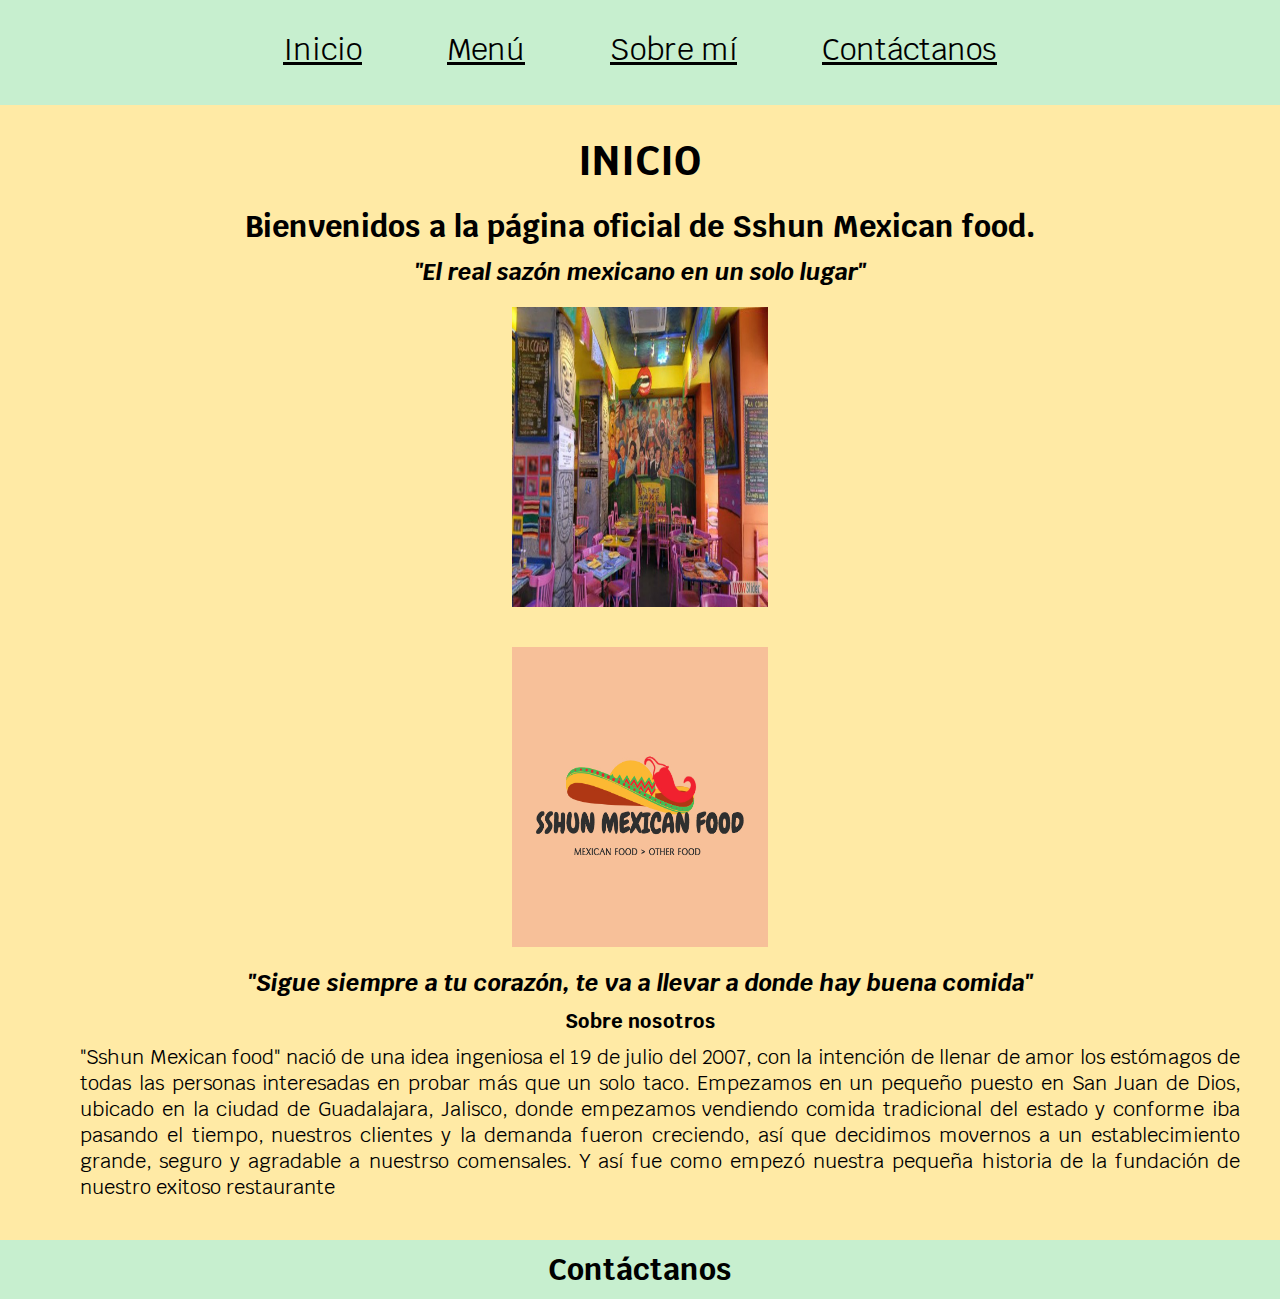
==== index.html @ 9616d327 "se cambio de lugar las imagenes, se agrego borde a la foto de la pagina sobre mi, se modifico el par" ====
<!DOCTYPE html>
<html lang="es" xmlns="http://www.w3.org/1999/xhtml">
<head>
  <!--Libreria para acentos-->
  <meta charset="utf-8">
  <!--Libreria para vincular css-->
  <link href="./estilo.css" type="text/css" rel="stylesheet"/>
  <title>SshunMexicanFood</title>
  <!--Font awesome-->
  <link rel="stylesheet" href="https://use.fontawesome.com/releases/v5.4.1/css/all.css" integrity="sha384-5sAR7xN1Nv6T6+dT2mhtzEpVJvfS3NScPQTrOxhwjIuvcA67KV2R5Jz6kr4abQsz" crossorigin="anonymous">
  <link rel="stylesheet" href="https://use.fontawesome.com/releases/v5.4.1/css/all.css" integrity="sha384-5sAR7xN1Nv6T6+dT2mhtzEpVJvfS3NScPQTrOxhwjIuvcA67KV2R5Jz6kr4abQsz" crossorigin="anonymous">
  <link rel="stylesheet" href="https://use.fontawesome.com/releases/v5.4.1/css/all.css" integrity="sha384-5sAR7xN1Nv6T6+dT2mhtzEpVJvfS3NScPQTrOxhwjIuvcA67KV2R5Jz6kr4abQsz" crossorigin="anonymous">
  <link rel="stylesheet" href="https://use.fontawesome.com/releases/v5.4.1/css/all.css" integrity="sha384-5sAR7xN1Nv6T6+dT2mhtzEpVJvfS3NScPQTrOxhwjIuvcA67KV2R5Jz6kr4abQsz" crossorigin="anonymous">
  <!--Google fonts-->
  <link href="https://fonts.googleapis.com/css?family=Krub|Lato" rel="stylesheet">
</head>
<body>
  <header>
    <nav>
      <a href="#inicio">Inicio</a>
      <a href="menu.html">Menú</a>
      <a href="sobremi.html">Sobre mí</a>
      <a href="#Contacto">Contáctanos</a>
    </nav>
</header>
<div id="inicio">
  <h1>INICIO</h1>
  <h2>Bienvenidos a la página oficial de Sshun Mexican food.</h2>
  <h3>"El real sazón mexicano en un solo lugar"</h3>
<div class="container">
  <img class="logo"src="instalaciones.jpg" alt="instalaciones del restaurante"/>
</div>
<div class="container">
  <img class="logo" src="logo1.jpg" alt="logo"/>
</div>
</div>
  <h3>"Sigue siempre a tu corazón, te va a llevar a donde hay buena comida"</h3>
  <h4>Sobre nosotros</h4>
  <p>"Sshun Mexican food" nació de una idea ingeniosa el 19 de julio del 2007, con la intención de llenar de amor los estómagos de todas las personas interesadas en probar más que un solo taco.
      Empezamos en un pequeño puesto en San Juan de Dios, ubicado en la ciudad de Guadalajara, Jalisco, donde empezamos vendiendo comida tradicional del estado y conforme iba pasando el
      tiempo, nuestros clientes y la demanda fueron creciendo, así que decidimos movernos a un establecimiento grande, seguro y agradable a nuestrso comensales. Y así fue como empezó nuestra pequeña historia de la fundación de nuestro exitoso restaurante</p>
<footer>
  <div id="Contacto">
    <h2>Contáctanos</h2>
    <a href="https://github.com/PaulaSshun" target="_blank" class="fab fa-github"></a>
    <a href="https://www.facebook.com/yumdeliver/" target="_blank" class="fab fa-facebook-square"></a>
    <a href="https://www.youtube.com/watch?v=ilUCwLLdltQ" target="_blank" class="fab fa-youtube-square"></a>
    <a href="https://twitter.com/?lang=es" target="_blank" class="fab fa-twitter"></a>
    </div>
  </footer>
  </body>
</html>
---- estilo.css ----
* {
  margin: 0;
  padding: 0;
}
body {
  background-color: #ffeaa5;
  text-align: center;
  font-size: 20px;
  font-family: 'Lato', sans-serif;
  font-family: 'Krub', sans-serif;
}
header {
  background-color: #c7efcf;
  position: static;
  width: 100%;
  height: 80%;
  margin-bottom: 20px;
}
header nav a {
  color: #000000;
  overflow: hidden;
  display: inline-block;
  margin: 20px;
  padding: 10px 20px;
  font-size: 30px;
}
header nav a:hover {
  background-color: #eef5db;
  border-radius: 50px;
}

h1,h2,h4{
  padding: 10px;
}
h3 {
  font-style: italic;
}
p {
  padding-left: 40px;
  margin-left: 40px;
  margin-right: 40px;
  border-left: 40px;
  padding-bottom: 40px;
  text-align: justify;

}
#inicio {
  margin: auto;
  margin-top: 20px;
}
.container {
  display: flex;
  height: auto;
  width: 100%;
  flex-direction: row;
  justify-content: space-around;

}
.logo {
  width: 20%;
  height: 300px;
  margin: 20px;
  box-sizing: border-box;
  display: flex;
  flex-direction: row;
  flex-flow: row;

  /*
  margin: auto;
  display: block;
*/
}

footer {
  background-color: #c7efcf;
  position: static;
  width: 100%;
  left: 0;
  bottom: 0;
  overflow: hidden;
}
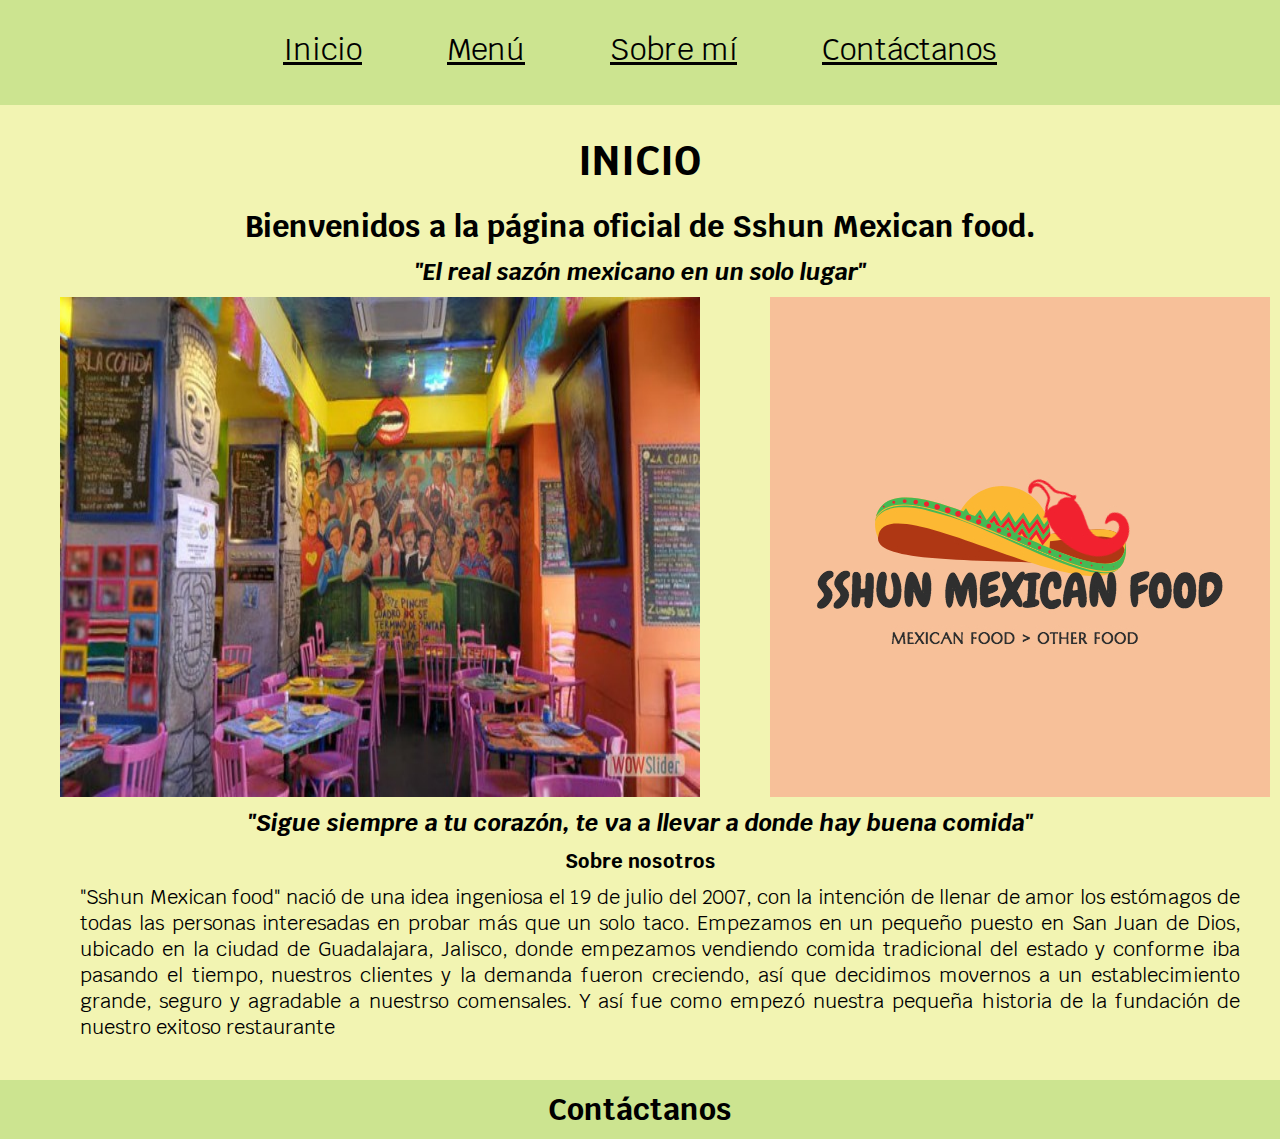
==== commit 6f202f12: "cambie el fondo de la pagina, arregle de posicion a las imagenes, usando flex box" ====
--- a/index.html
+++ b/index.html
@@ -27,13 +27,15 @@
   <h1>INICIO</h1>
   <h2>Bienvenidos a la página oficial de Sshun Mexican food.</h2>
   <h3>"El real sazón mexicano en un solo lugar"</h3>
+</div>
+<section>
 <div class="container">
   <img class="logo"src="instalaciones.jpg" alt="instalaciones del restaurante"/>
 </div>
 <div class="container">
   <img class="logo" src="logo1.jpg" alt="logo"/>
 </div>
-</div>
+</section>
   <h3>"Sigue siempre a tu corazón, te va a llevar a donde hay buena comida"</h3>
   <h4>Sobre nosotros</h4>
   <p>"Sshun Mexican food" nació de una idea ingeniosa el 19 de julio del 2007, con la intención de llenar de amor los estómagos de todas las personas interesadas en probar más que un solo taco.
--- a/estilo.css
+++ b/estilo.css
@@ -1,17 +1,16 @@
-
 * {
   margin: 0;
   padding: 0;
 }
 body {
-  background-color: #ffeaa5;
+  background-color: #f2f4b2;
   text-align: center;
   font-size: 20px;
   font-family: 'Lato', sans-serif;
   font-family: 'Krub', sans-serif;
 }
 header {
-  background-color: #c7efcf;
+  background-color: #cce490;
   position: static;
   width: 100%;
   height: 80%;
@@ -50,30 +49,32 @@
   margin-top: 20px;
 }
 .container {
-  display: flex;
-  height: auto;
-  width: 100%;
-  flex-direction: row;
-  justify-content: space-around;
-
-}
-.logo {
-  width: 20%;
-  height: 300px;
-  margin: 20px;
-  box-sizing: border-box;
+  padding: 10px;
   display: flex;
   flex-direction: row;
   flex-flow: row;
-
+  justify-content: center;
+}
+.logo {
+  display: flex;
+  box-sizing: border-box;
+  margin: auto;
+  flex-flow: row;
+  width: 100%;
+  height: 100%;
+  padding-left: 50px;
   /*
   margin: auto;
   display: block;
 */
 }
+section {
+  display: flex;
+  flex-direction: row;
+}
 
 footer {
-  background-color: #c7efcf;
+  background-color: #cce490;
   position: static;
   width: 100%;
   left: 0;
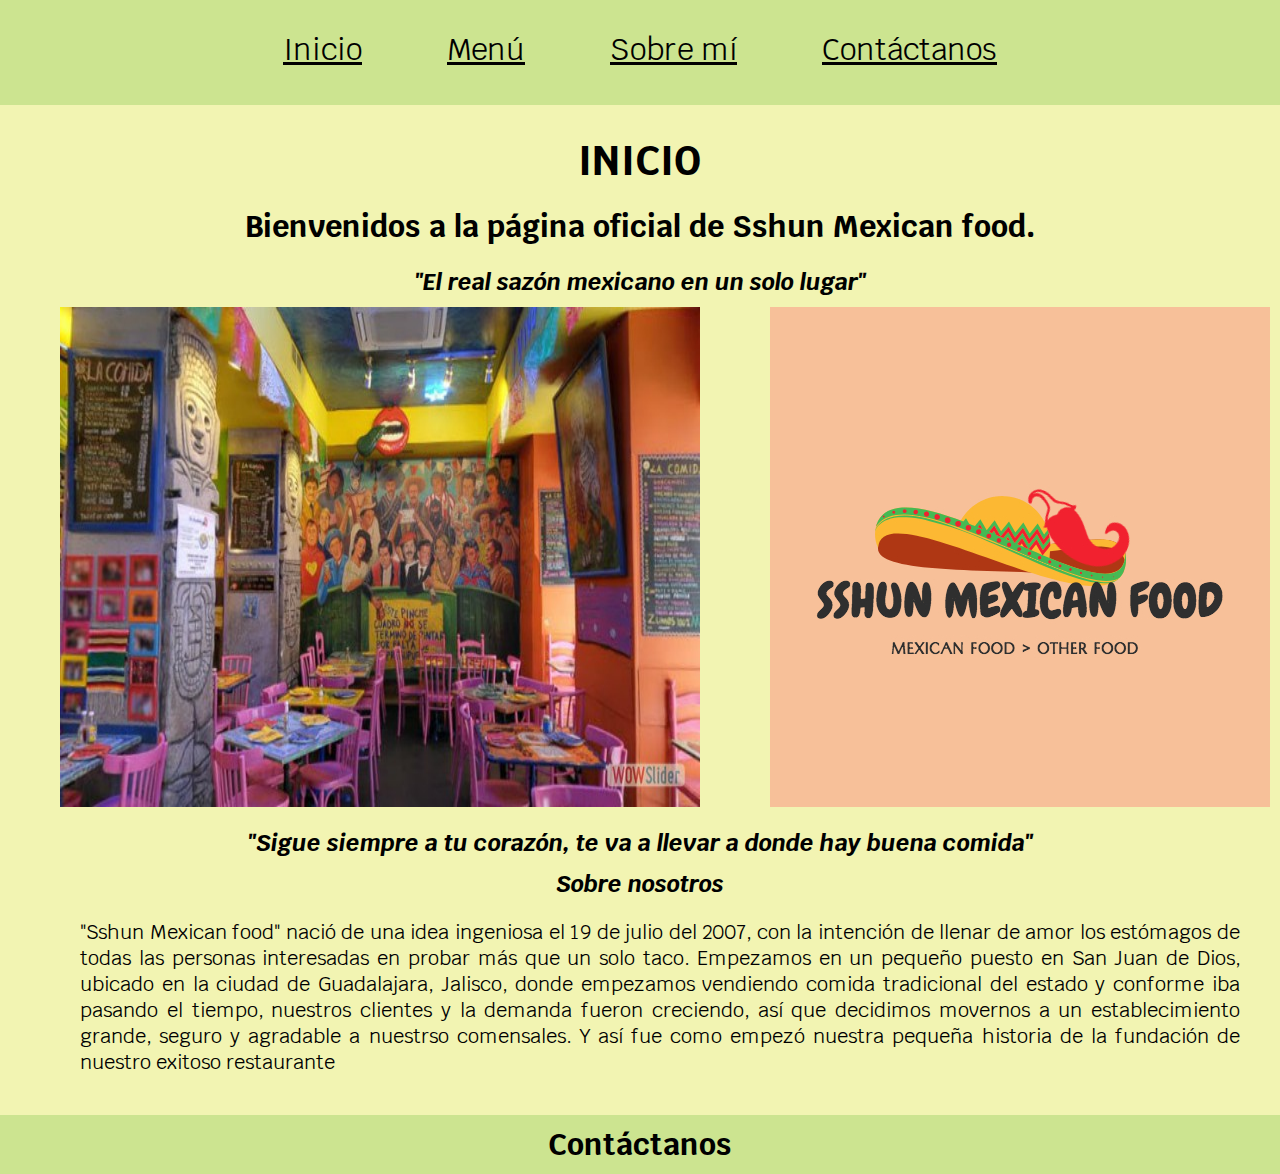
==== commit a2db4831: "se cambio el h4 por h3 en index y se corrigio en el parrafo medidas" ====
--- a/index.html
+++ b/index.html
@@ -37,7 +37,7 @@
 </div>
 </section>
   <h3>"Sigue siempre a tu corazón, te va a llevar a donde hay buena comida"</h3>
-  <h4>Sobre nosotros</h4>
+  <h3>Sobre nosotros</h3>
   <p>"Sshun Mexican food" nació de una idea ingeniosa el 19 de julio del 2007, con la intención de llenar de amor los estómagos de todas las personas interesadas en probar más que un solo taco.
       Empezamos en un pequeño puesto en San Juan de Dios, ubicado en la ciudad de Guadalajara, Jalisco, donde empezamos vendiendo comida tradicional del estado y conforme iba pasando el
       tiempo, nuestros clientes y la demanda fueron creciendo, así que decidimos movernos a un establecimiento grande, seguro y agradable a nuestrso comensales. Y así fue como empezó nuestra pequeña historia de la fundación de nuestro exitoso restaurante</p>
--- a/estilo.css
+++ b/estilo.css
@@ -29,11 +29,12 @@
   border-radius: 50px;
 }
 
-h1,h2,h4{
+h1,h2{
   padding: 10px;
 }
 h3 {
   font-style: italic;
+  padding-top: 10px;
 }
 p {
   padding-left: 40px;
@@ -41,6 +42,7 @@
   margin-right: 40px;
   border-left: 40px;
   padding-bottom: 40px;
+  padding-top: 20px;
   text-align: justify;
 
 }
@@ -53,7 +55,6 @@
   display: flex;
   flex-direction: row;
   flex-flow: row;
-  justify-content: center;
 }
 .logo {
   display: flex;
@@ -71,6 +72,7 @@
 section {
   display: flex;
   flex-direction: row;
+  justify-content: center;
 }
 
 footer {
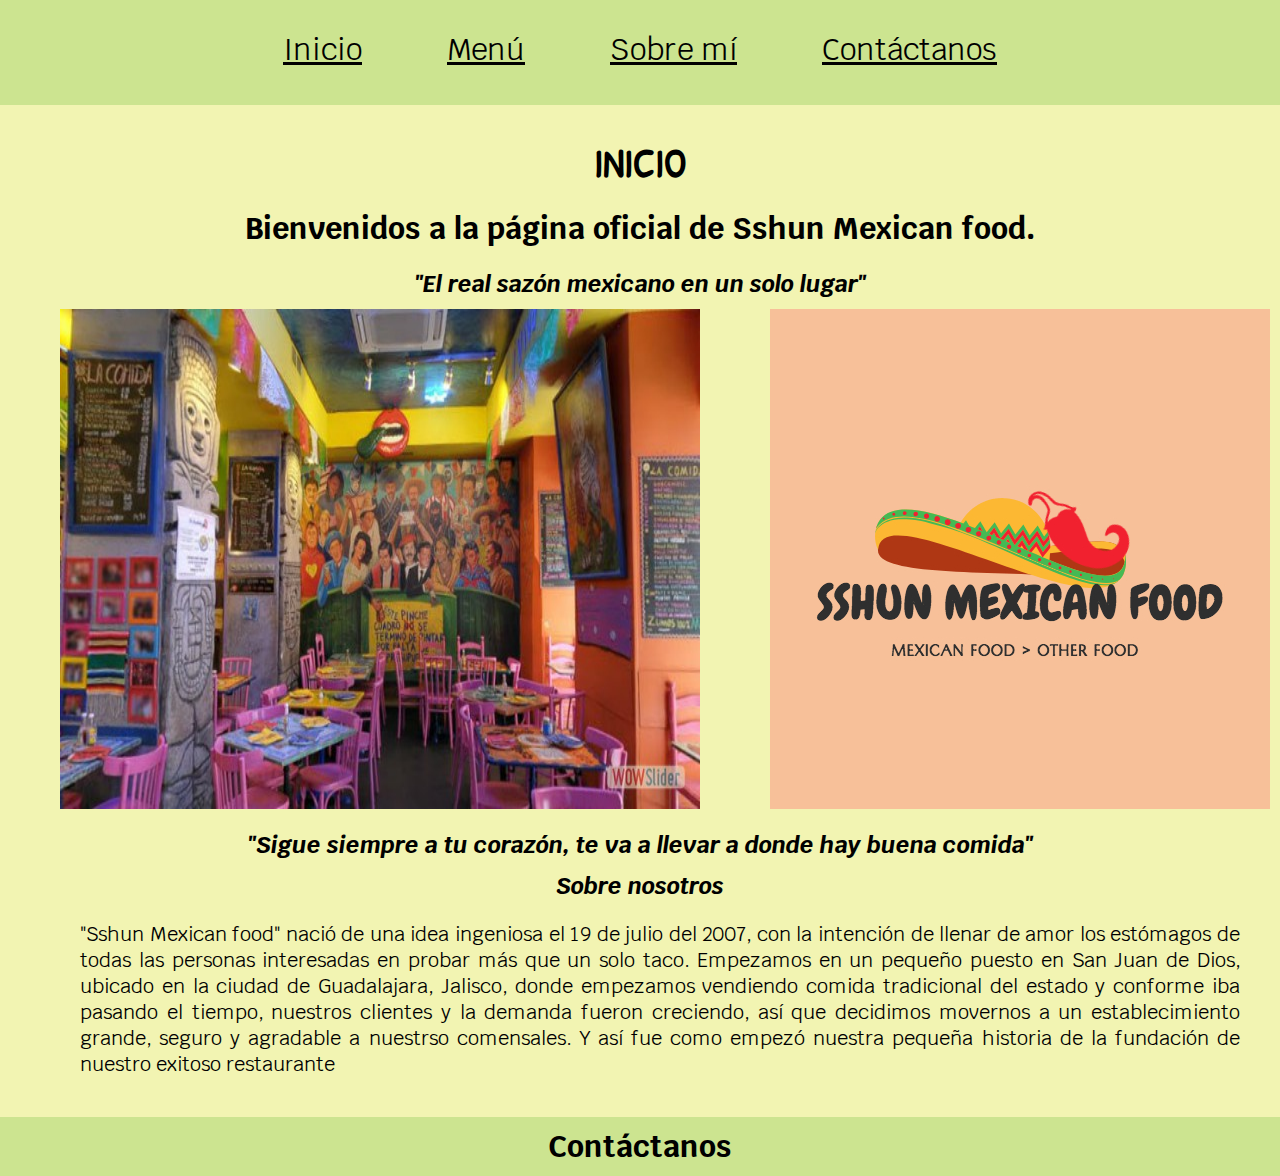
==== commit 4a57d5a2: "se arreglo un problema en la pagina de menu porque se pedrian uns datos, se anadio una fuente" ====
--- a/index.html
+++ b/index.html
@@ -13,6 +13,7 @@
   <link rel="stylesheet" href="https://use.fontawesome.com/releases/v5.4.1/css/all.css" integrity="sha384-5sAR7xN1Nv6T6+dT2mhtzEpVJvfS3NScPQTrOxhwjIuvcA67KV2R5Jz6kr4abQsz" crossorigin="anonymous">
   <!--Google fonts-->
   <link href="https://fonts.googleapis.com/css?family=Krub|Lato" rel="stylesheet">
+  <link href="https://fonts.googleapis.com/css?family=Patrick+Hand" rel="stylesheet">
 </head>
 <body>
   <header>
--- a/estilo.css
+++ b/estilo.css
@@ -29,7 +29,11 @@
   border-radius: 50px;
 }
 
-h1,h2{
+h1 {
+  font-family: 'Patrick Hand', cursive;
+  padding: 10px;
+}
+h2{
   padding: 10px;
 }
 h3 {
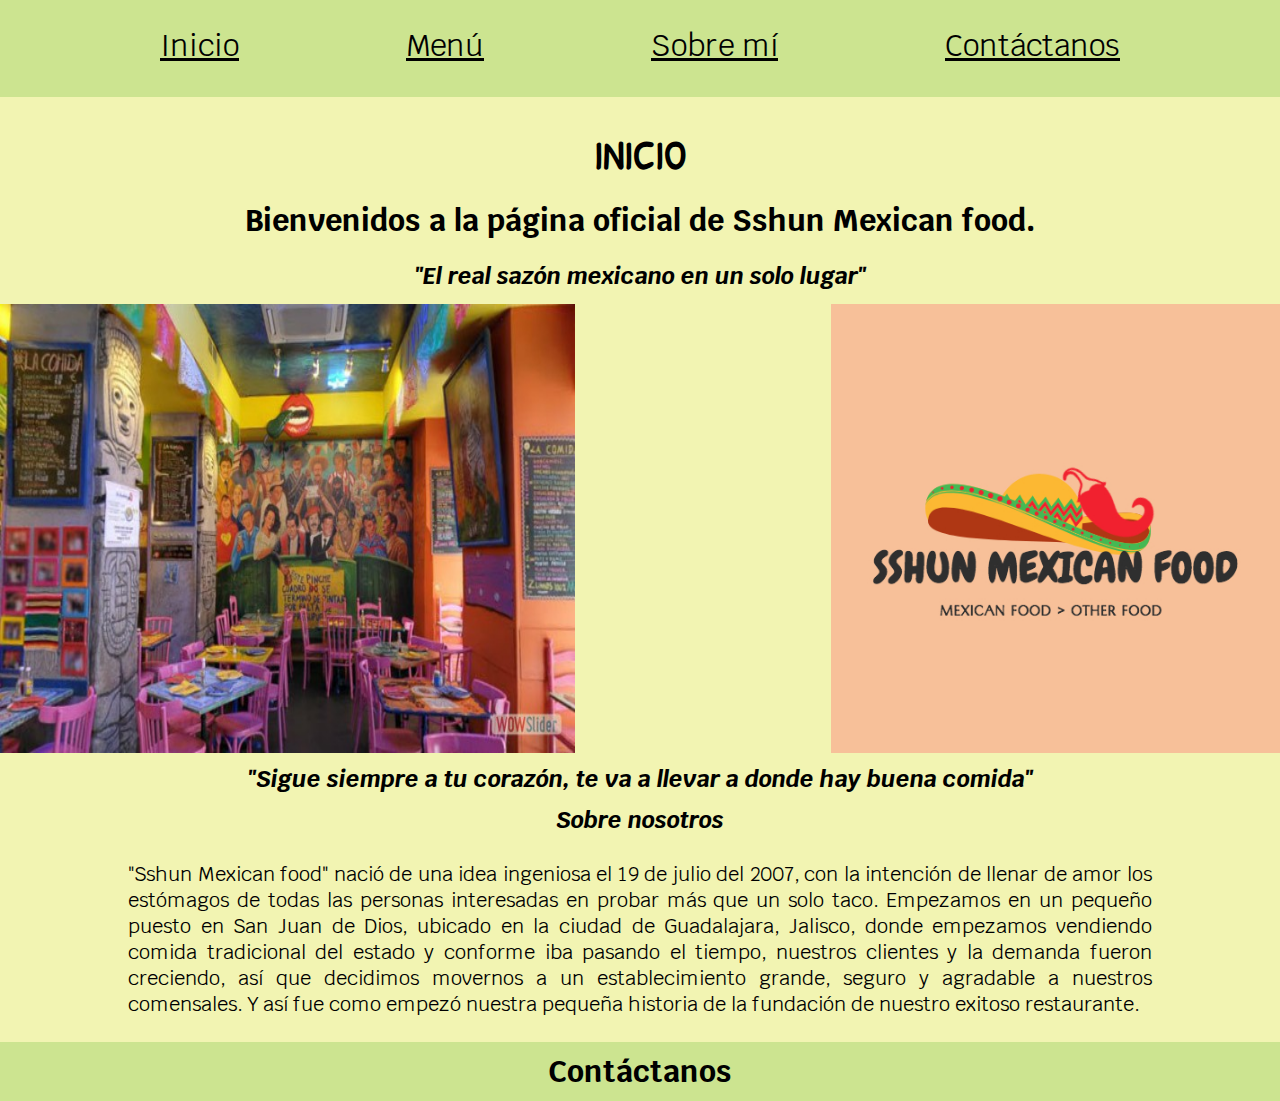
==== commit 9a3248f0: "alinee las dos imagenes del index, cambie el porcentage de margin del parrafo del index" ====
--- a/index.html
+++ b/index.html
@@ -29,19 +29,23 @@
   <h2>Bienvenidos a la página oficial de Sshun Mexican food.</h2>
   <h3>"El real sazón mexicano en un solo lugar"</h3>
 </div>
+
 <section>
 <div class="container">
-  <img class="logo"src="instalaciones.jpg" alt="instalaciones del restaurante"/>
+  <img class="logo" src="imagenes/instalaciones.jpg" alt="instalaciones del restaurante"/>
+</div>
+<div class="separationBetweenLogo">
 </div>
 <div class="container">
-  <img class="logo" src="logo1.jpg" alt="logo"/>
+  <img class="logo" src="imagenes/logo1.jpg" alt="logo"/>
 </div>
 </section>
+
   <h3>"Sigue siempre a tu corazón, te va a llevar a donde hay buena comida"</h3>
   <h3>Sobre nosotros</h3>
   <p>"Sshun Mexican food" nació de una idea ingeniosa el 19 de julio del 2007, con la intención de llenar de amor los estómagos de todas las personas interesadas en probar más que un solo taco.
       Empezamos en un pequeño puesto en San Juan de Dios, ubicado en la ciudad de Guadalajara, Jalisco, donde empezamos vendiendo comida tradicional del estado y conforme iba pasando el
-      tiempo, nuestros clientes y la demanda fueron creciendo, así que decidimos movernos a un establecimiento grande, seguro y agradable a nuestrso comensales. Y así fue como empezó nuestra pequeña historia de la fundación de nuestro exitoso restaurante</p>
+      tiempo, nuestros clientes y la demanda fueron creciendo, así que decidimos movernos a un establecimiento grande, seguro y agradable a nuestros comensales. Y así fue como empezó nuestra pequeña historia de la fundación de nuestro exitoso restaurante.</p>
 <footer>
   <div id="Contacto">
     <h2>Contáctanos</h2>
--- a/estilo.css
+++ b/estilo.css
@@ -11,17 +11,17 @@
 }
 header {
   background-color: #cce490;
-  position: static;
   width: 100%;
   height: 80%;
   margin-bottom: 20px;
+  text-align: center;
 }
 header nav a {
   color: #000000;
   overflow: hidden;
   display: inline-block;
   margin: 20px;
-  padding: 10px 20px;
+  padding: 6px 61px;
   font-size: 30px;
 }
 header nav a:hover {
@@ -41,37 +41,35 @@
   padding-top: 10px;
 }
 p {
-  padding-left: 40px;
-  margin-left: 40px;
-  margin-right: 40px;
-  border-left: 40px;
-  padding-bottom: 40px;
-  padding-top: 20px;
+  margin: 2% 10%;
   text-align: justify;
-
 }
 #inicio {
-  margin: auto;
+  margin: 1%;
+  /*margin: auto;
   margin-top: 20px;
+  */
 }
 .container {
-  padding: 10px;
+  /*padding: 10px;*/
   display: flex;
   flex-direction: row;
   flex-flow: row;
+  /*margin:2%;*/
+}
+.separationBetweenLogo {
+  padding: 10%;
 }
 .logo {
   display: flex;
   box-sizing: border-box;
-  margin: auto;
+  /*margin: auto;*/
   flex-flow: row;
   width: 100%;
   height: 100%;
-  padding-left: 50px;
-  /*
-  margin: auto;
-  display: block;
-*/
+  /*padding-left: 4%;
+  padding-right: 9%;*/
+  /*padding-left: 50px;*/
 }
 section {
   display: flex;
@@ -87,3 +85,23 @@
   bottom: 0;
   overflow: hidden;
 }
+@media screen and (max-width: 400px) {
+  header {
+    background-color: #cce490;
+    width: 100%;
+    height: 80%;
+    margin-bottom: 2%;
+    text-align: justify;
+  }
+  header nav a {
+    color: #000000;
+    overflow: hidden;
+    display: inline-block;
+    padding: 6px 61px;
+    font-size: 30px;
+  }
+  p {
+    margin: 7%;
+    text-align: justify;
+  }
+}
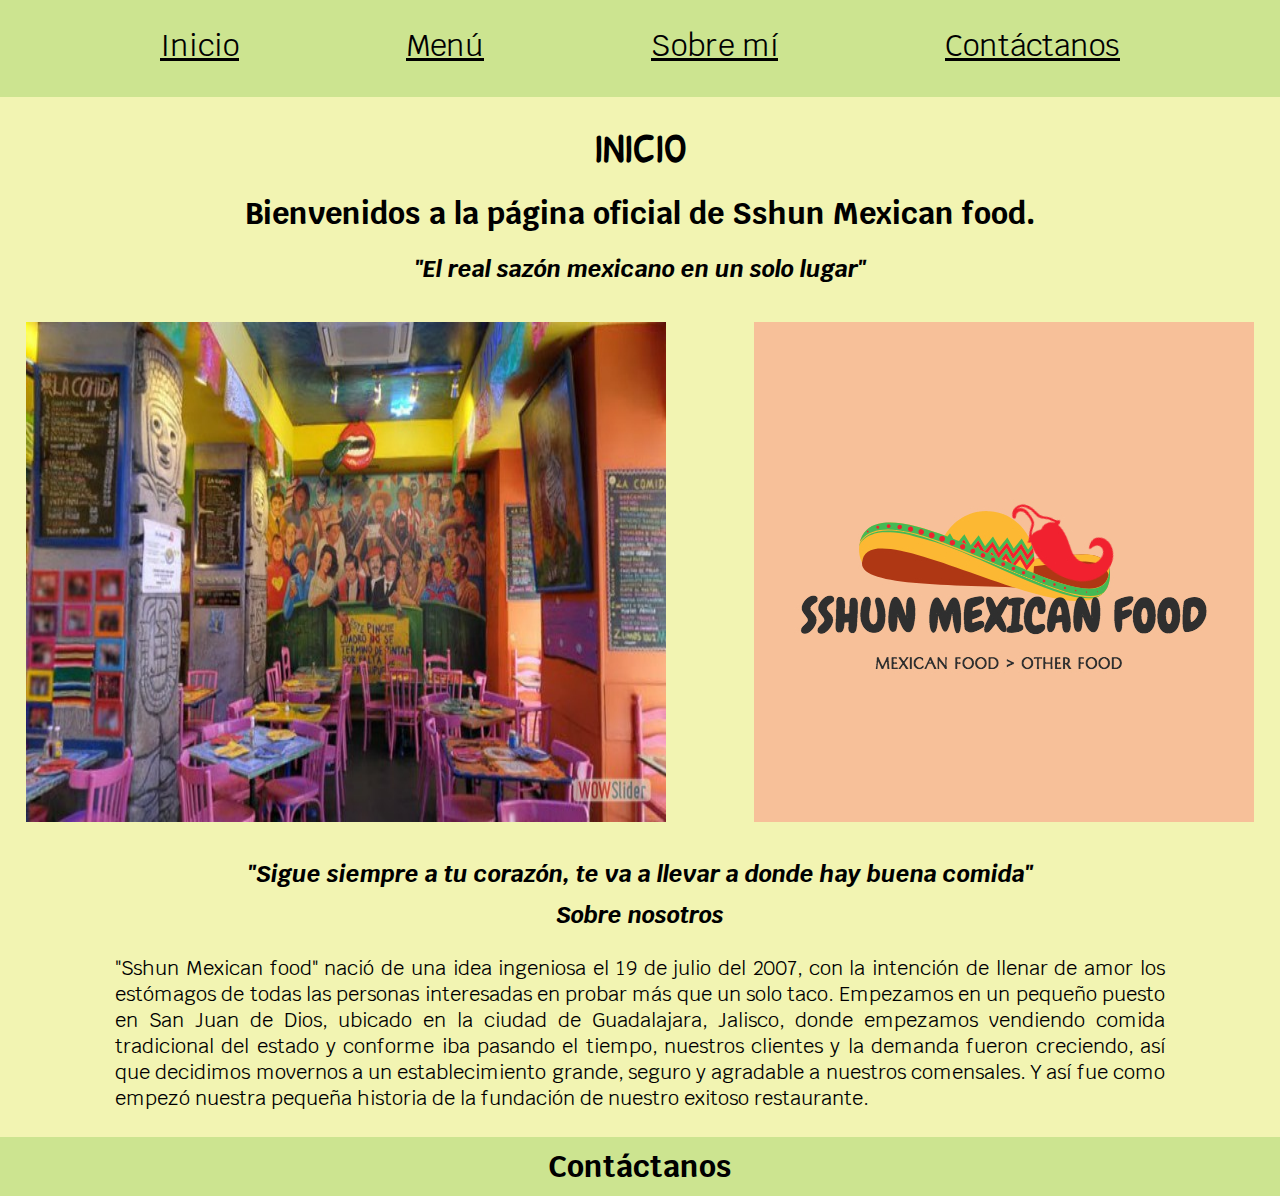
==== commit c0a18bb9: "agregue el meta name viewport a todas las paginas, quite el div separationBetweenLogos, deje un font" ====
--- a/index.html
+++ b/index.html
@@ -8,12 +8,11 @@
   <title>SshunMexicanFood</title>
   <!--Font awesome-->
   <link rel="stylesheet" href="https://use.fontawesome.com/releases/v5.4.1/css/all.css" integrity="sha384-5sAR7xN1Nv6T6+dT2mhtzEpVJvfS3NScPQTrOxhwjIuvcA67KV2R5Jz6kr4abQsz" crossorigin="anonymous">
-  <link rel="stylesheet" href="https://use.fontawesome.com/releases/v5.4.1/css/all.css" integrity="sha384-5sAR7xN1Nv6T6+dT2mhtzEpVJvfS3NScPQTrOxhwjIuvcA67KV2R5Jz6kr4abQsz" crossorigin="anonymous">
-  <link rel="stylesheet" href="https://use.fontawesome.com/releases/v5.4.1/css/all.css" integrity="sha384-5sAR7xN1Nv6T6+dT2mhtzEpVJvfS3NScPQTrOxhwjIuvcA67KV2R5Jz6kr4abQsz" crossorigin="anonymous">
-  <link rel="stylesheet" href="https://use.fontawesome.com/releases/v5.4.1/css/all.css" integrity="sha384-5sAR7xN1Nv6T6+dT2mhtzEpVJvfS3NScPQTrOxhwjIuvcA67KV2R5Jz6kr4abQsz" crossorigin="anonymous">
   <!--Google fonts-->
   <link href="https://fonts.googleapis.com/css?family=Krub|Lato" rel="stylesheet">
   <link href="https://fonts.googleapis.com/css?family=Patrick+Hand" rel="stylesheet">
+  <!--Etiqueta para hacer responsiva la pagina-->
+  <meta name="viewport" content="width=device-width, user-scalable=no, initial-scale=1.0, maxium-scale=1.0, minium-scale=1.0">
 </head>
 <body>
   <header>
@@ -31,21 +30,19 @@
 </div>
 
 <section>
-<div class="container">
-  <img class="logo" src="imagenes/instalaciones.jpg" alt="instalaciones del restaurante"/>
-</div>
-<div class="separationBetweenLogo">
-</div>
-<div class="container">
-  <img class="logo" src="imagenes/logo1.jpg" alt="logo"/>
-</div>
+  <div class="container">
+    <img class="logo" src="imagenes/instalaciones.jpg" alt="instalaciones del restaurante"/>
+  </div>
+  <div class="container">
+    <img class="logo" src="imagenes/logo1.jpg" alt="logo"/>
+  </div>
 </section>
-
-  <h3>"Sigue siempre a tu corazón, te va a llevar a donde hay buena comida"</h3>
-  <h3>Sobre nosotros</h3>
-  <p>"Sshun Mexican food" nació de una idea ingeniosa el 19 de julio del 2007, con la intención de llenar de amor los estómagos de todas las personas interesadas en probar más que un solo taco.
+<h3>"Sigue siempre a tu corazón, te va a llevar a donde hay buena comida"</h3>
+<h3>Sobre nosotros</h3>
+<p>"Sshun Mexican food" nació de una idea ingeniosa el 19 de julio del 2007, con la intención de llenar de amor los estómagos de todas las personas interesadas en probar más que un solo taco.
       Empezamos en un pequeño puesto en San Juan de Dios, ubicado en la ciudad de Guadalajara, Jalisco, donde empezamos vendiendo comida tradicional del estado y conforme iba pasando el
-      tiempo, nuestros clientes y la demanda fueron creciendo, así que decidimos movernos a un establecimiento grande, seguro y agradable a nuestros comensales. Y así fue como empezó nuestra pequeña historia de la fundación de nuestro exitoso restaurante.</p>
+      tiempo, nuestros clientes y la demanda fueron creciendo, así que decidimos movernos a un establecimiento grande, seguro y agradable a nuestros comensales. Y así fue como empezó nuestra pequeña historia de la fundación de nuestro exitoso restaurante.
+</p>
 <footer>
   <div id="Contacto">
     <h2>Contáctanos</h2>
@@ -53,7 +50,7 @@
     <a href="https://www.facebook.com/yumdeliver/" target="_blank" class="fab fa-facebook-square"></a>
     <a href="https://www.youtube.com/watch?v=ilUCwLLdltQ" target="_blank" class="fab fa-youtube-square"></a>
     <a href="https://twitter.com/?lang=es" target="_blank" class="fab fa-twitter"></a>
-    </div>
-  </footer>
-  </body>
+  </div>
+</footer>
+</body>
 </html>
--- a/estilo.css
+++ b/estilo.css
@@ -13,7 +13,7 @@
   background-color: #cce490;
   width: 100%;
   height: 80%;
-  margin-bottom: 20px;
+  /*margin-bottom: 20px;*/
   text-align: center;
 }
 header nav a {
@@ -24,6 +24,7 @@
   padding: 6px 61px;
   font-size: 30px;
 }
+
 header nav a:hover {
   background-color: #eef5db;
   border-radius: 50px;
@@ -41,7 +42,7 @@
   padding-top: 10px;
 }
 p {
-  margin: 2% 10%;
+  margin: 2% 9%;
   text-align: justify;
 }
 #inicio {
@@ -55,11 +56,9 @@
   display: flex;
   flex-direction: row;
   flex-flow: row;
-  /*margin:2%;*/
+  margin:2%;
 }
-.separationBetweenLogo {
-  padding: 10%;
-}
+
 .logo {
   display: flex;
   box-sizing: border-box;
@@ -74,7 +73,7 @@
 section {
   display: flex;
   flex-direction: row;
-  justify-content: center;
+  justify-content: space-between;
 }
 
 footer {
@@ -98,10 +97,21 @@
     overflow: hidden;
     display: inline-block;
     padding: 6px 61px;
+    margin: 3%;
     font-size: 30px;
   }
   p {
-    margin: 7%;
+    /*margin: 7%;*/
     text-align: justify;
   }
+  .container {
+    margin: 1%;
+  }
+  .separationBetweenLogo {
+    padding: 2%;
+  }
+  .logo {
+    margin-right: 3%;
+    margin-left: 4%;
+  }
 }
